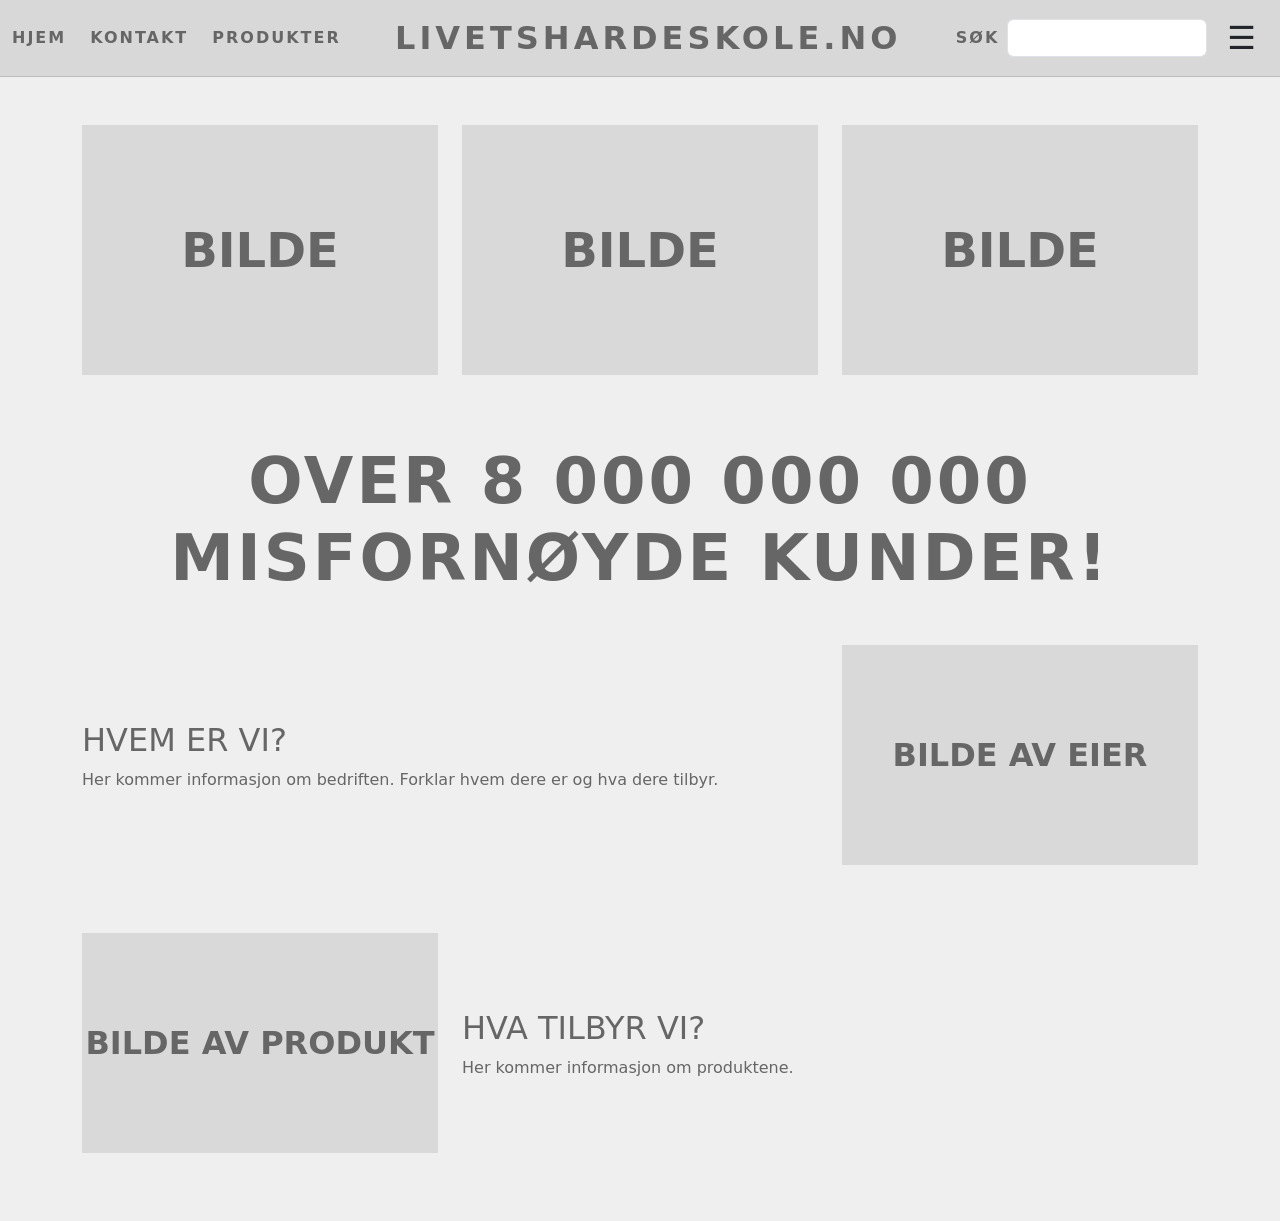
==== index.html @ bffb36fc "prøvd å herme replikere skisse 2" ====
<!doctype html>
<html lang="no">
  <head>
    <meta charset="utf-8" />
    <meta name="viewport" content="width=device-width, initial-scale=1" />
    <title>Livetshardeskole.no</title>

    <link
      href="https://cdn.jsdelivr.net/npm/bootstrap@5.3.8/dist/css/bootstrap.min.css"
      rel="stylesheet"
    />
    <link href="style.css" rel="stylesheet" />
  </head>

  <body>
    <!-- TOPBAR -->

    <nav class="navbar navbar-expand-lg custom-navbar">
      <div class="container-fluid">
        <div class="d-flex align-items-center gap-4">
          <a class="nav-link custom-link" href="index.html">HJEM</a>
          <a class="nav-link custom-link" href="kontakt.html">KONTAKT</a>
          <a class="nav-link custom-link" href="butikk.html">PRODUKTER</a>
        </div>

        <h2 class="logo-text mb-0">LIVETSHARDESKOLE.NO</h2>

        <div class="d-flex align-items-center gap-2">
          <span class="custom-link">SØK</span>

          <input class="form-control search-box" type="text" />

          <button id="authOpenBtn" class="btn menu-btn">☰</button>
        </div>
      </div>
    </nav>

    <!-- PRODUKTER PÅ FORSIDE -->

    <div class="container mt-5">
      <div class="row text-center">
        <div class="col-md-4">
          <div class="placeholder-box">BILDE</div>
        </div>

        <div class="col-md-4">
          <div class="placeholder-box">BILDE</div>
        </div>

        <div class="col-md-4">
          <div class="placeholder-box">BILDE</div>
        </div>
      </div>
    </div>

    <!-- OVERSKRIFT -->

    <div class="container text-center mt-5">
      <h1 class="headline">OVER 8 000 000 000 MISFORNØYDE KUNDER!</h1>
    </div>

    <!-- HVEM ER VI -->

    <div class="container mt-5">
      <div class="row align-items-center">
        <div class="col-md-8">
          <h2>HVEM ER VI?</h2>

          <p>
            Her kommer informasjon om bedriften. Forklar hvem dere er og hva
            dere tilbyr.
          </p>
        </div>

        <div class="col-md-4">
          <div class="placeholder-box small-box">BILDE AV EIER</div>
        </div>
      </div>
    </div>

    <!-- HVA TILBYR VI -->

    <div class="container mt-5 mb-5">
      <div class="row align-items-center">
        <div class="col-md-4">
          <div class="placeholder-box small-box">BILDE AV PRODUKT</div>
        </div>

        <div class="col-md-8">
          <h2>HVA TILBYR VI?</h2>

          <p>Her kommer informasjon om produktene.</p>
        </div>
      </div>
    </div>

    <!-- SIDEBAR / LOGIN -->

    <aside id="authPanel" class="auth-panel" aria-hidden="true">
      <header
        class="p-3 border-bottom d-flex justify-content-between align-items-center"
      >
        <strong>Bruker</strong>

        <button id="authCloseBtn" class="btn btn-sm btn-outline-dark">
          Lukk
        </button>
      </header>

      <div class="p-3">
        <div id="authLoggedOut">
          <div class="d-flex gap-2 mb-3">
            <button class="btn btn-outline-dark active" data-tab="login">
              Logg inn
            </button>

            <button class="btn btn-outline-dark" data-tab="signup">
              Registrer
            </button>
          </div>

          <form id="loginForm" data-panel="login">
            <input
              class="form-control mb-2"
              type="email"
              id="loginEmail"
              placeholder="E-post"
            />

            <input
              class="form-control mb-3"
              type="password"
              id="loginPass"
              placeholder="Passord"
            />

            <button class="btn btn-dark w-100">Logg inn</button>

            <div id="loginMsg" class="small mt-2"></div>
          </form>

          <form id="signupForm" data-panel="signup" style="display: none">
            <input
              class="form-control mb-2"
              type="text"
              id="signupName"
              placeholder="Brukernavn"
            />

            <input
              class="form-control mb-2"
              type="text"
              id="signupClass"
              placeholder="Klasse"
            />

            <input
              class="form-control mb-2"
              type="email"
              id="signupEmail"
              placeholder="E-post"
            />

            <input
              class="form-control mb-3"
              type="password"
              id="signupPass"
              placeholder="Passord"
            />

            <button class="btn btn-dark w-100">Opprett profil</button>

            <div id="signupMsg" class="small mt-2"></div>
          </form>
        </div>

        <div id="authLoggedIn" style="display: none">
          <p id="whoami"></p>

          <div id="roleBadge"></div>

          <button id="logoutBtn" class="btn btn-outline-dark w-100">
            Logg ut
          </button>
        </div>
      </div>
    </aside>

    <script type="module" src="script.js"></script>
  </body>
</html>
---- style.css ----
body {
  background-color: #efefef;
  color: #666;
}

/* NAVBAR */

.custom-navbar {
  background-color: #d8d8d8;
  border-bottom: 1px solid #bcbcbc;
}

.custom-link {
  color: #666;
  font-weight: bold;
  letter-spacing: 2px;
}

.logo-text {
  color: #666;
  letter-spacing: 4px;
  font-weight: bold;
}

.search-box {
  width: 200px;
}

.menu-btn {
  font-size: 2rem;
  border: none;
}

.menu-btn:hover {
  background: transparent;
}

/* PLACEHOLDERS */

.placeholder-box {
  background-color: #d9d9d9;
  height: 250px;

  display: flex;
  align-items: center;
  justify-content: center;

  font-size: 3rem;
  font-weight: bold;

  margin-bottom: 20px;
}

.small-box {
  height: 220px;
  font-size: 2rem;
}

/* HEADLINE */

.headline {
  font-size: 4rem;
  font-weight: bold;
  letter-spacing: 3px;
}

/* SIDEBAR */

.auth-panel {
  position: fixed;
  top: 0;
  right: 0;

  width: 350px;
  height: 100vh;

  background: #cfcfcf;

  border-left: 1px solid #aaa;

  transform: translateX(100%);
  transition: transform 0.3s ease;

  z-index: 9999;
}

.auth-panel.open {
  transform: translateX(0);
}
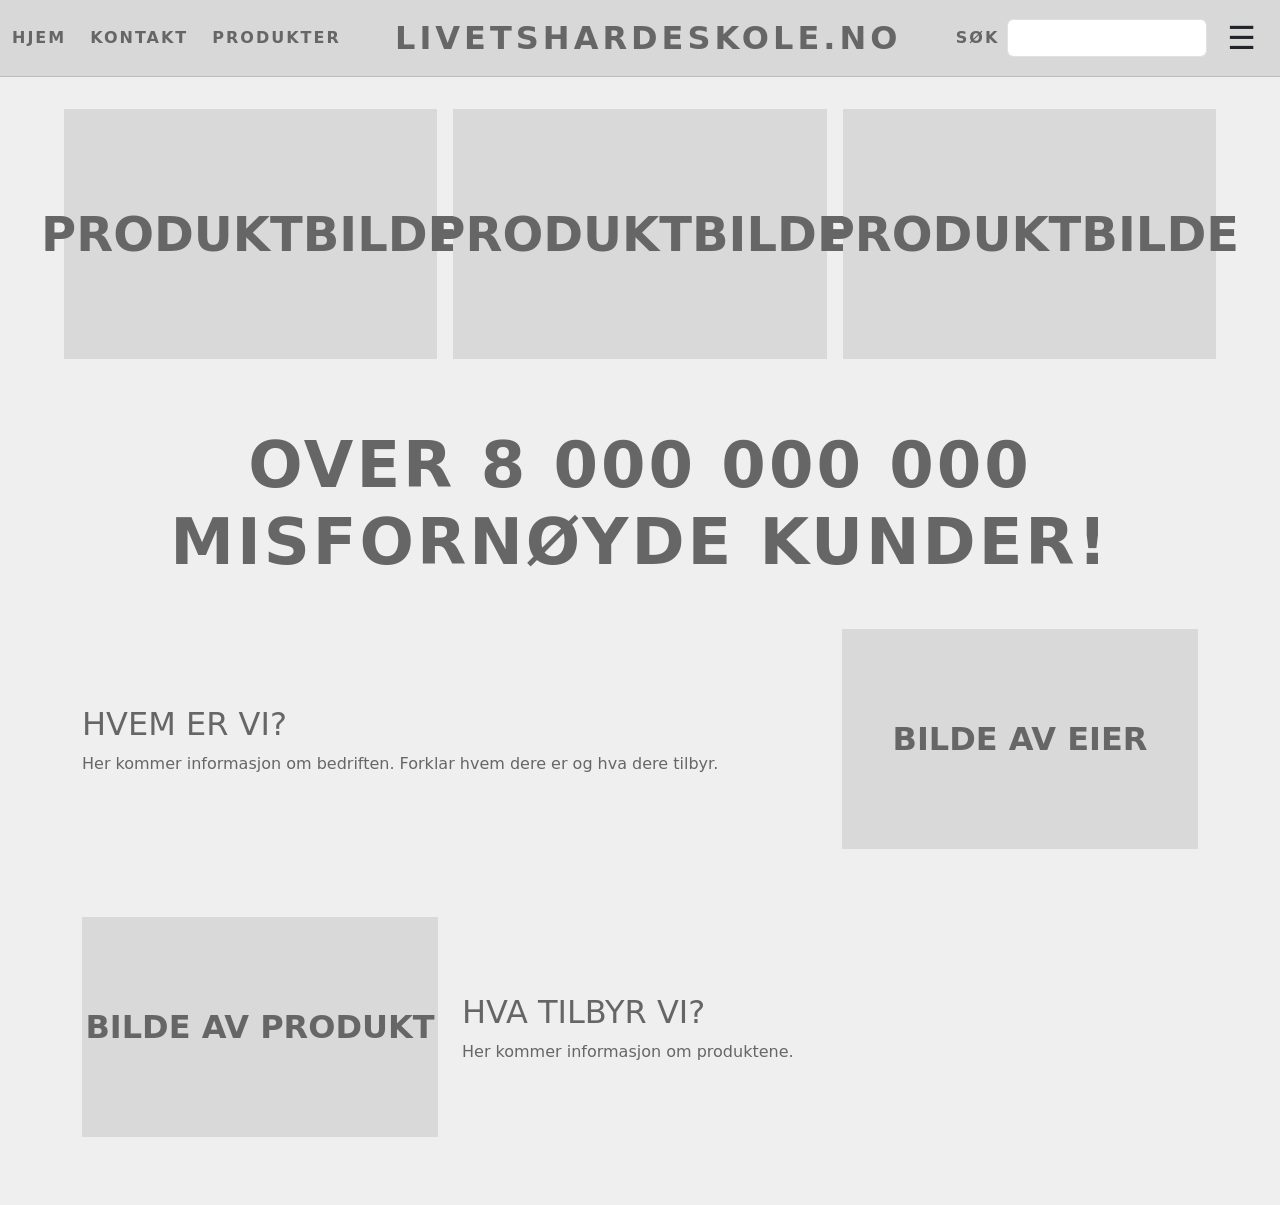
==== commit aeed9183: "forandret tekst og class i midcontainer, midrow og box1" ====
--- a/index.html
+++ b/index.html
@@ -37,18 +37,18 @@
 
     <!-- PRODUKTER PÅ FORSIDE -->
 
-    <div class="container mt-5">
-      <div class="row text-center">
-        <div class="col-md-4">
-          <div class="placeholder-box">BILDE</div>
+    <div class="midcontainer">
+      <div class="midrow">
+        <div class="box1">
+          <div class="placeholder-box">PRODUKTBILDE</div>
         </div>
 
-        <div class="col-md-4">
-          <div class="placeholder-box">BILDE</div>
+        <div class="box1">
+          <div class="placeholder-box">PRODUKTBILDE</div>
         </div>
 
-        <div class="col-md-4">
-          <div class="placeholder-box">BILDE</div>
+        <div class="box1">
+          <div class="placeholder-box">PRODUKTBILDE</div>
         </div>
       </div>
     </div>
--- a/style.css
+++ b/style.css
@@ -87,3 +87,36 @@
 .auth-panel.open {
   transform: translateX(0);
 }
+
+/* PRODUKT-RAD (forside) */
+.midcontainer {
+  max-width: 1200px;
+  margin: 2rem auto;
+  padding: 0 1rem;
+}
+
+.midrow {
+  display: flex;
+  gap: 1rem;
+  justify-content: center;
+  align-items: stretch;
+  flex-wrap: wrap;
+}
+
+.box1 {
+  flex: 1 1 calc(33.333% - 1rem);
+  max-width: calc(33.333% - 1rem);
+  box-sizing: border-box;
+}
+
+@media (max-width: 768px) {
+  .box1 {
+    flex: 1 1 100%;
+    max-width: 100%;
+  }
+
+  .placeholder-box {
+    height: 180px;
+    font-size: 2rem;
+  }
+}
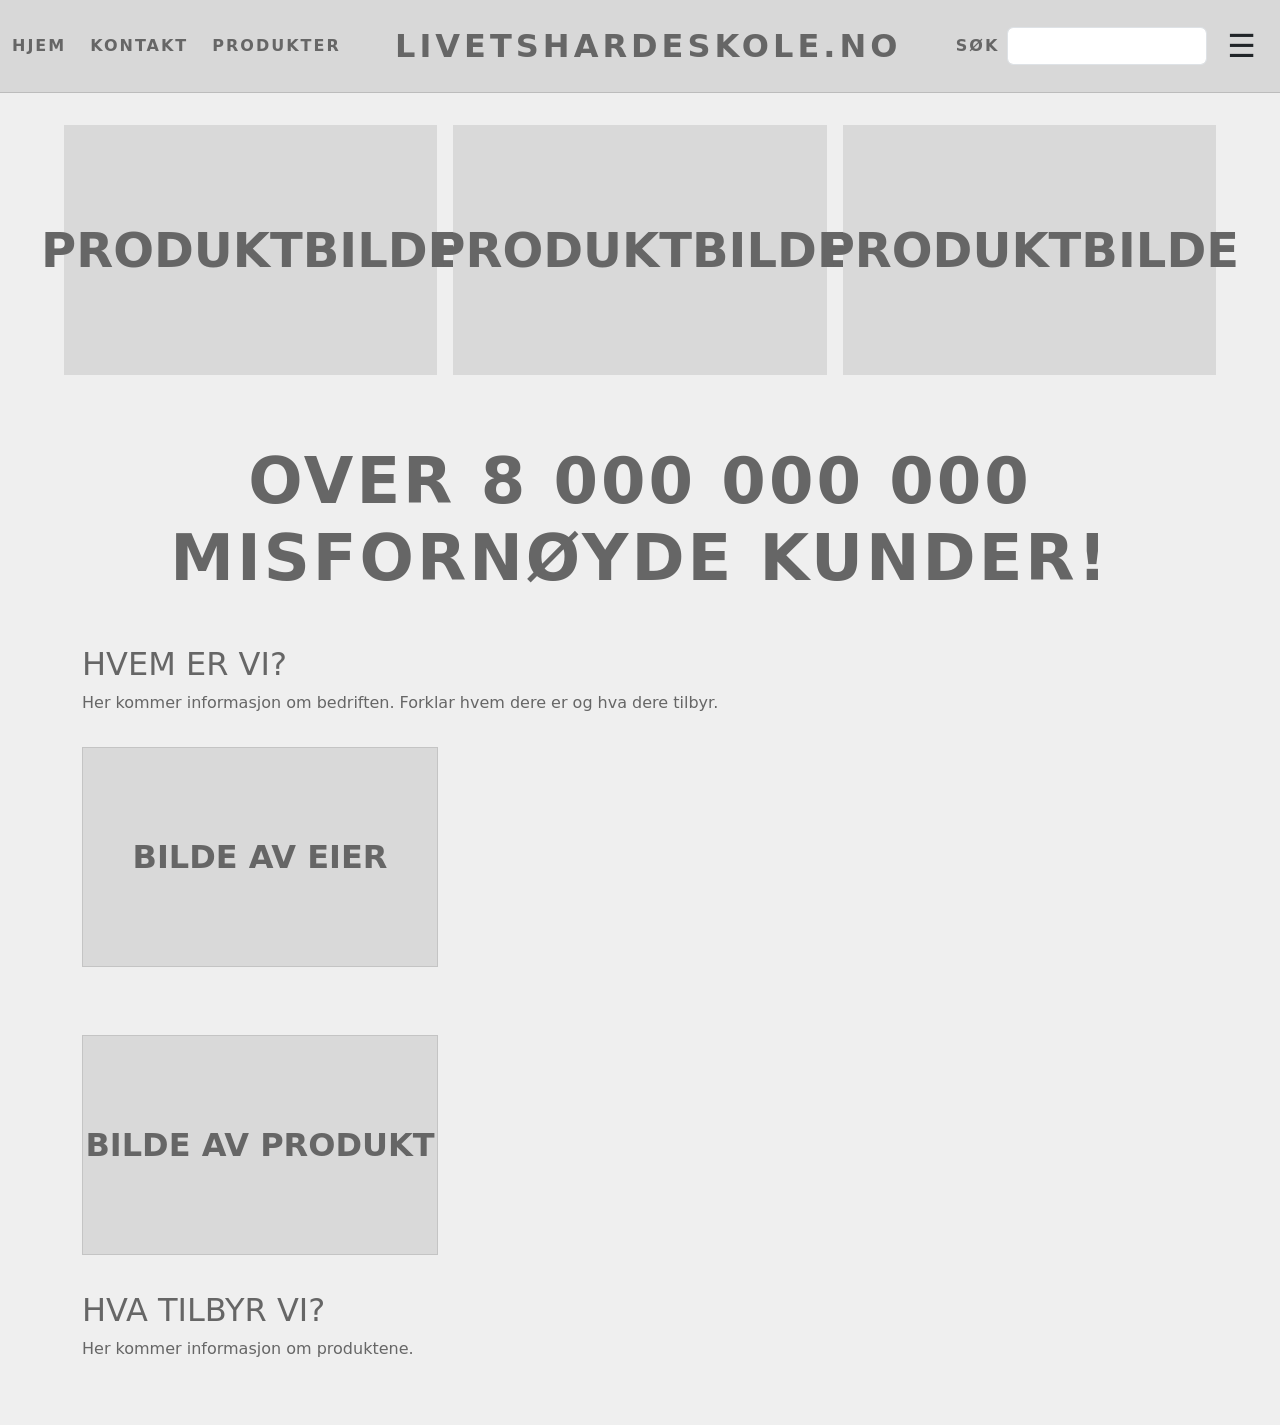
==== commit 1adf8a8a: "lagt til bannerbilde til bakgrunn (fra snl) og skrevet om navn på alle kolloner eller containers" ====
--- a/index.html
+++ b/index.html
@@ -16,8 +16,8 @@
     <!-- TOPBAR -->
 
     <nav class="navbar navbar-expand-lg custom-navbar">
-      <div class="container-fluid">
-        <div class="d-flex align-items-center gap-4">
+      <div class="container-fluid topcontainer">
+        <div class="d-flex align-items-center gap-4 toprow">
           <a class="nav-link custom-link" href="index.html">HJEM</a>
           <a class="nav-link custom-link" href="kontakt.html">KONTAKT</a>
           <a class="nav-link custom-link" href="butikk.html">PRODUKTER</a>
@@ -25,7 +25,7 @@
 
         <h2 class="logo-text mb-0">LIVETSHARDESKOLE.NO</h2>
 
-        <div class="d-flex align-items-center gap-2">
+        <div class="d-flex align-items-center gap-2 topcontrols">
           <span class="custom-link">SØK</span>
 
           <input class="form-control search-box" type="text" />
@@ -39,15 +39,15 @@
 
     <div class="midcontainer">
       <div class="midrow">
-        <div class="box1">
+        <div class="midbox">
           <div class="placeholder-box">PRODUKTBILDE</div>
         </div>
 
-        <div class="box1">
+        <div class="midbox">
           <div class="placeholder-box">PRODUKTBILDE</div>
         </div>
 
-        <div class="box1">
+        <div class="midbox">
           <div class="placeholder-box">PRODUKTBILDE</div>
         </div>
       </div>
@@ -61,8 +61,8 @@
 
     <!-- HVEM ER VI -->
 
-    <div class="container mt-5">
-      <div class="row align-items-center">
+    <div class="container mt-5 bottomcontainer">
+      <div class="row align-items-center bottomrow">
         <div class="col-md-8">
           <h2>HVEM ER VI?</h2>
 
@@ -73,17 +73,19 @@
         </div>
 
         <div class="col-md-4">
-          <div class="placeholder-box small-box">BILDE AV EIER</div>
+          <div class="placeholder-box small-box bottombox">BILDE AV EIER</div>
         </div>
       </div>
     </div>
 
     <!-- HVA TILBYR VI -->
 
-    <div class="container mt-5 mb-5">
-      <div class="row align-items-center">
+    <div class="container mt-5 mb-5 bottomcontainer">
+      <div class="row align-items-center bottomrow">
         <div class="col-md-4">
-          <div class="placeholder-box small-box">BILDE AV PRODUKT</div>
+          <div class="placeholder-box small-box bottombox">
+            BILDE AV PRODUKT
+          </div>
         </div>
 
         <div class="col-md-8">
--- a/style.css
+++ b/style.css
@@ -103,14 +103,37 @@
   flex-wrap: wrap;
 }
 
-.box1 {
+.midbox {
   flex: 1 1 calc(33.333% - 1rem);
   max-width: calc(33.333% - 1rem);
   box-sizing: border-box;
 }
 
+.topcontainer {
+  padding-top: 0.5rem;
+  padding-bottom: 0.5rem;
+}
+
+.toprow,
+.topcontrols {
+  display: flex;
+  align-items: center;
+}
+
+.bottomcontainer {
+  margin-top: 2rem;
+}
+
+.bottomrow {
+  gap: 1rem;
+}
+
+.bottombox {
+  border: 1px solid #c4c4c4;
+}
+
 @media (max-width: 768px) {
-  .box1 {
+  .midbox {
     flex: 1 1 100%;
     max-width: 100%;
   }
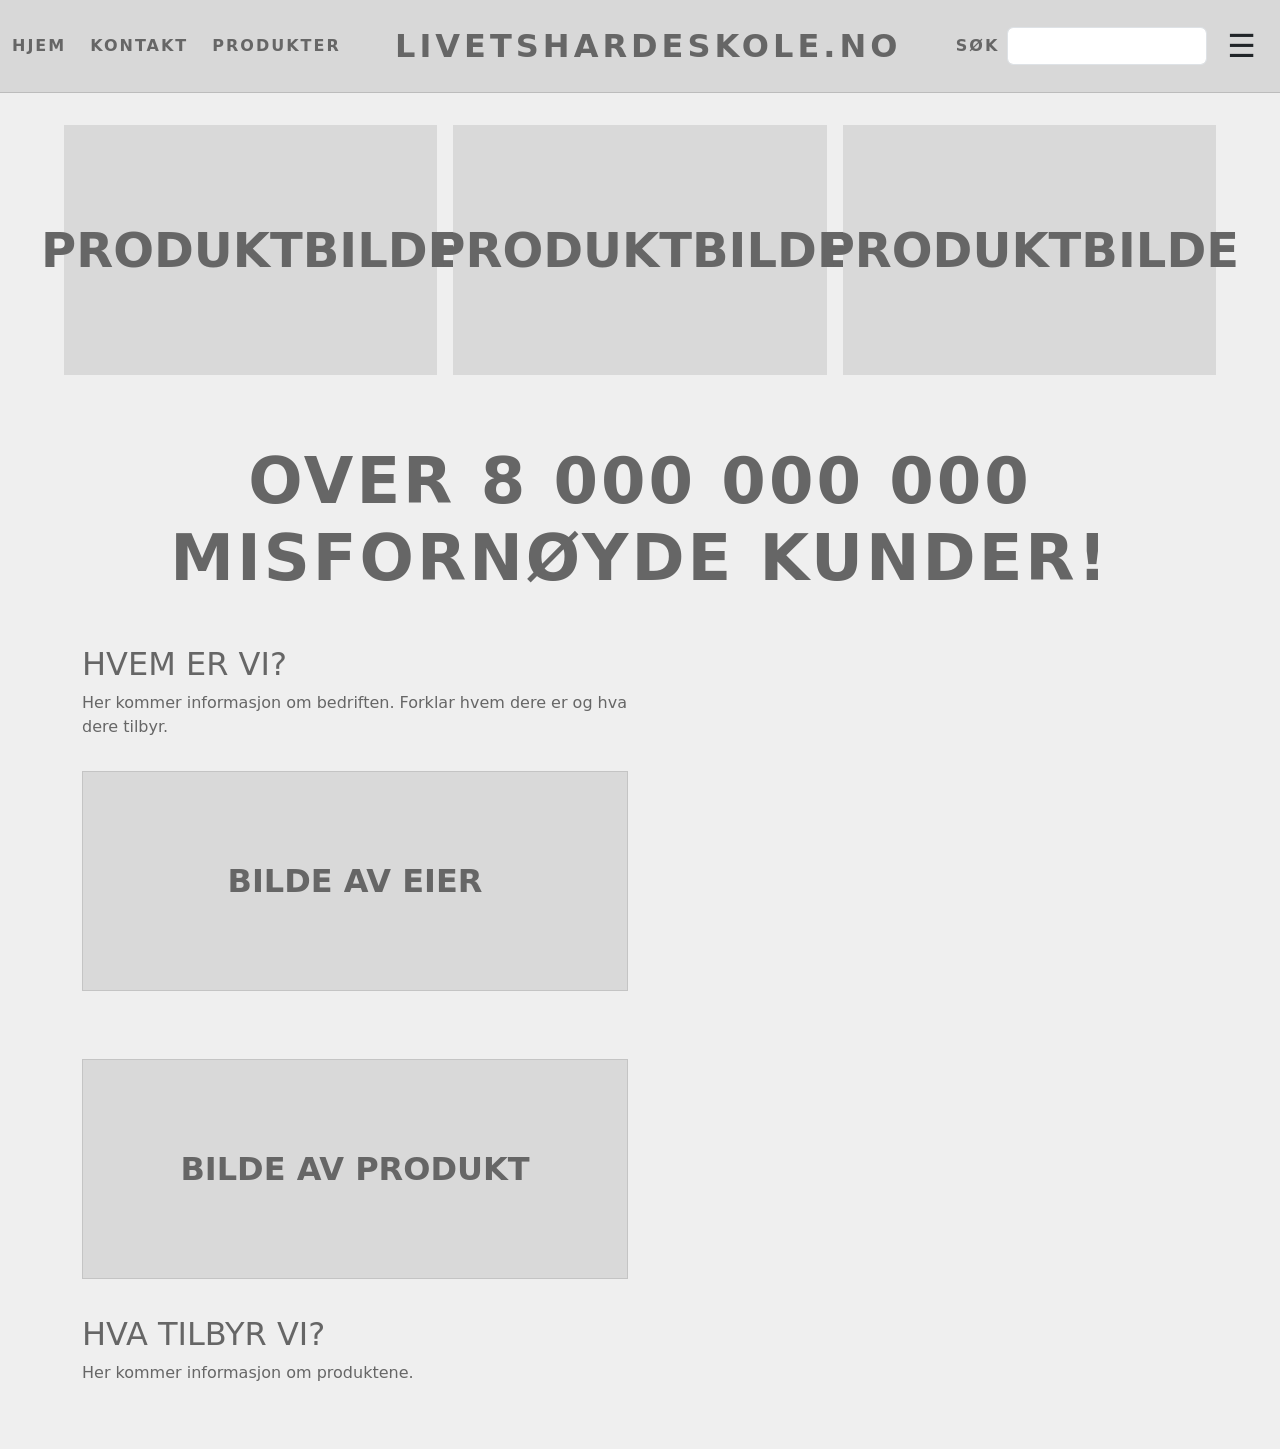
==== commit 1dbfb85f: "a" ====
--- a/index.html
+++ b/index.html
@@ -13,57 +13,57 @@
   </head>
 
   <body>
-    <!-- TOPBAR -->
+    <!-- NAVIGASJONSFELT -->
 
-    <nav class="navbar navbar-expand-lg custom-navbar">
+    <nav class="navbar navbar-expand-lg navigasjonsfelt">
       <div class="container-fluid topcontainer">
         <div class="d-flex align-items-center gap-4 toprow">
-          <a class="nav-link custom-link" href="index.html">HJEM</a>
-          <a class="nav-link custom-link" href="kontakt.html">KONTAKT</a>
-          <a class="nav-link custom-link" href="butikk.html">PRODUKTER</a>
+          <a class="nav-link navigasjonslenke" href="index.html">HJEM</a>
+          <a class="nav-link navigasjonslenke" href="kontakt.html">KONTAKT</a>
+          <a class="nav-link navigasjonslenke" href="butikk.html">PRODUKTER</a>
         </div>
 
-        <h2 class="logo-text mb-0">LIVETSHARDESKOLE.NO</h2>
+        <h2 class="nettsidelogo mb-0">LIVETSHARDESKOLE.NO</h2>
 
         <div class="d-flex align-items-center gap-2 topcontrols">
-          <span class="custom-link">SØK</span>
+          <span class="navigasjonslenke">SØK</span>
 
-          <input class="form-control search-box" type="text" />
+          <input class="form-control søkefelt" type="text" />
 
-          <button id="authOpenBtn" class="btn menu-btn">☰</button>
+          <button id="authOpenBtn" class="btn sidepanelknapp">☰</button>
         </div>
       </div>
     </nav>
 
-    <!-- PRODUKTER PÅ FORSIDE -->
+    <!-- FREMHEVEDE PRODUKTER -->
 
-    <div class="midcontainer">
-      <div class="midrow">
-        <div class="midbox">
-          <div class="placeholder-box">PRODUKTBILDE</div>
+    <div class="fremhevede_produkter">
+      <div class="produktrad">
+        <div class="produktkort">
+          <div class="produktbilde">PRODUKTBILDE</div>
         </div>
 
-        <div class="midbox">
-          <div class="placeholder-box">PRODUKTBILDE</div>
+        <div class="produktkort">
+          <div class="produktbilde">PRODUKTBILDE</div>
         </div>
 
-        <div class="midbox">
-          <div class="placeholder-box">PRODUKTBILDE</div>
+        <div class="produktkort">
+          <div class="produktbilde">PRODUKTBILDE</div>
         </div>
       </div>
     </div>
 
-    <!-- OVERSKRIFT -->
+    <!-- HOVEDOVERSKRIFT -->
 
     <div class="container text-center mt-5">
-      <h1 class="headline">OVER 8 000 000 000 MISFORNØYDE KUNDER!</h1>
+      <h1 class="hovedoverskrift">OVER 8 000 000 000 MISFORNØYDE KUNDER!</h1>
     </div>
 
     <!-- HVEM ER VI -->
 
-    <div class="container mt-5 bottomcontainer">
-      <div class="row align-items-center bottomrow">
-        <div class="col-md-8">
+    <div class="container mt-5 informasjonsseksjon">
+      <div class="row align-items-center informasjonsrad">
+        <div class="col-md-6">
           <h2>HVEM ER VI?</h2>
 
           <p>
@@ -72,23 +72,25 @@
           </p>
         </div>
 
-        <div class="col-md-4">
-          <div class="placeholder-box small-box bottombox">BILDE AV EIER</div>
+        <div class="col-md-6">
+          <div class="produktbilde eierbilde informasjonsbilde">
+            BILDE AV EIER
+          </div>
         </div>
       </div>
     </div>
 
     <!-- HVA TILBYR VI -->
 
-    <div class="container mt-5 mb-5 bottomcontainer">
-      <div class="row align-items-center bottomrow">
-        <div class="col-md-4">
-          <div class="placeholder-box small-box bottombox">
+    <div class="container mt-5 mb-5 informasjonsseksjon">
+      <div class="row align-items-center informasjonsrad">
+        <div class="col-md-6">
+          <div class="produktbilde eierbilde informasjonsbilde">
             BILDE AV PRODUKT
           </div>
         </div>
 
-        <div class="col-md-8">
+        <div class="col-md-6">
           <h2>HVA TILBYR VI?</h2>
 
           <p>Her kommer informasjon om produktene.</p>
@@ -96,7 +98,7 @@
       </div>
     </div>
 
-    <!-- SIDEBAR / LOGIN -->
+    <!-- SIDEPANEL / LOGIN -->
 
     <aside id="authPanel" class="auth-panel" aria-hidden="true">
       <header
--- a/style.css
+++ b/style.css
@@ -3,41 +3,41 @@
   color: #666;
 }
 
-/* NAVBAR */
+/* NAVIGASJONSFELT */
 
-.custom-navbar {
+.navigasjonsfelt {
   background-color: #d8d8d8;
   border-bottom: 1px solid #bcbcbc;
 }
 
-.custom-link {
+.navigasjonslenke {
   color: #666;
   font-weight: bold;
   letter-spacing: 2px;
 }
 
-.logo-text {
+.nettsidelogo {
   color: #666;
   letter-spacing: 4px;
   font-weight: bold;
 }
 
-.search-box {
+.søkefelt {
   width: 200px;
 }
 
-.menu-btn {
+.sidepanelknapp {
   font-size: 2rem;
   border: none;
 }
 
-.menu-btn:hover {
+.sidepanelknapp:hover {
   background: transparent;
 }
 
-/* PLACEHOLDERS */
+/* PRODUKTBILDER */
 
-.placeholder-box {
+.produktbilde {
   background-color: #d9d9d9;
   height: 250px;
 
@@ -51,20 +51,20 @@
   margin-bottom: 20px;
 }
 
-.small-box {
+.eierbilde {
   height: 220px;
   font-size: 2rem;
 }
 
-/* HEADLINE */
+/* OVERSKRIFT */
 
-.headline {
+.hovedoverskrift {
   font-size: 4rem;
   font-weight: bold;
   letter-spacing: 3px;
 }
 
-/* SIDEBAR */
+/* SIDEPANEL */
 
 .auth-panel {
   position: fixed;
@@ -88,14 +88,15 @@
   transform: translateX(0);
 }
 
-/* PRODUKT-RAD (forside) */
-.midcontainer {
+/* FREMHEVEDE PRODUKTER */
+
+.fremhevede_produkter {
   max-width: 1200px;
   margin: 2rem auto;
   padding: 0 1rem;
 }
 
-.midrow {
+.produktrad {
   display: flex;
   gap: 1rem;
   justify-content: center;
@@ -103,11 +104,13 @@
   flex-wrap: wrap;
 }
 
-.midbox {
+.produktkort {
   flex: 1 1 calc(33.333% - 1rem);
   max-width: calc(33.333% - 1rem);
   box-sizing: border-box;
 }
+
+/* TOPPSEKSJON */
 
 .topcontainer {
   padding-top: 0.5rem;
@@ -120,25 +123,29 @@
   align-items: center;
 }
 
-.bottomcontainer {
+/* INFORMASJONSSEKSJON */
+
+.informasjonsseksjon {
   margin-top: 2rem;
 }
 
-.bottomrow {
+.informasjonsrad {
   gap: 1rem;
 }
 
-.bottombox {
+.informasjonsbilde {
   border: 1px solid #c4c4c4;
 }
 
+/* MOBIL */
+
 @media (max-width: 768px) {
-  .midbox {
+  .produktkort {
     flex: 1 1 100%;
     max-width: 100%;
   }
 
-  .placeholder-box {
+  .produktbilde {
     height: 180px;
     font-size: 2rem;
   }
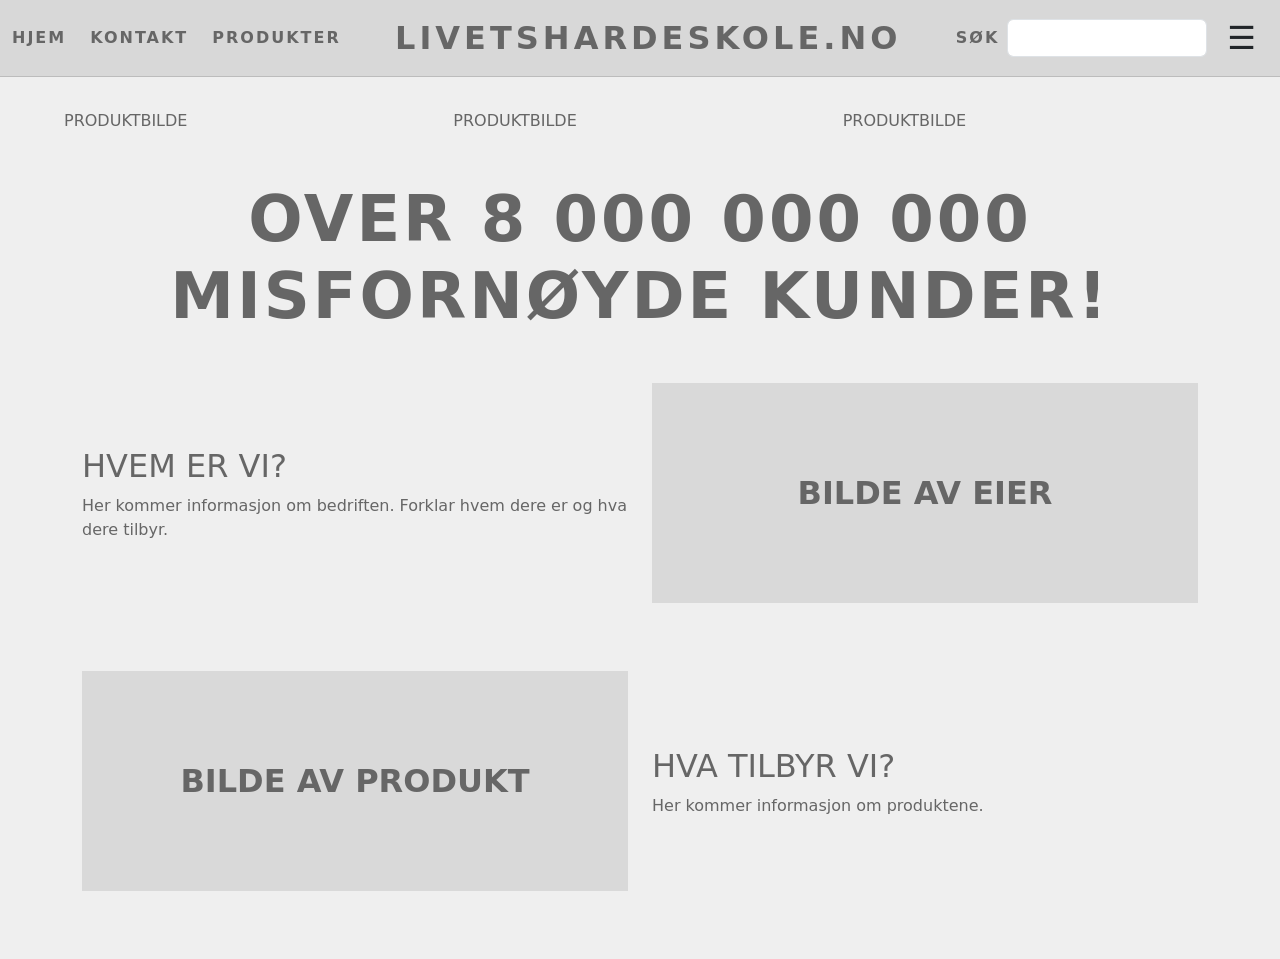
==== commit 3fcd6326: "Revert "forandret tekst og class i midcontainer, midrow og box1" This reverts commit aeed9183d527d10" ====
--- a/index.html
+++ b/index.html
@@ -37,18 +37,18 @@
 
     <!-- FREMHEVEDE PRODUKTER -->
 
-    <div class="fremhevede_produkter">
-      <div class="produktrad">
-        <div class="produktkort">
-          <div class="produktbilde">PRODUKTBILDE</div>
+    <div class="midcontainer">
+      <div class="midrow">
+        <div class="box1">
+          <div class="placeholder-box">PRODUKTBILDE</div>
         </div>
 
-        <div class="produktkort">
-          <div class="produktbilde">PRODUKTBILDE</div>
+        <div class="box1">
+          <div class="placeholder-box">PRODUKTBILDE</div>
         </div>
 
-        <div class="produktkort">
-          <div class="produktbilde">PRODUKTBILDE</div>
+        <div class="box1">
+          <div class="placeholder-box">PRODUKTBILDE</div>
         </div>
       </div>
     </div>
--- a/style.css
+++ b/style.css
@@ -88,15 +88,14 @@
   transform: translateX(0);
 }
 
-/* FREMHEVEDE PRODUKTER */
-
-.fremhevede_produkter {
+/* PRODUKT-RAD (forside) */
+.midcontainer {
   max-width: 1200px;
   margin: 2rem auto;
   padding: 0 1rem;
 }
 
-.produktrad {
+.midrow {
   display: flex;
   gap: 1rem;
   justify-content: center;
@@ -104,48 +103,19 @@
   flex-wrap: wrap;
 }
 
-.produktkort {
+.box1 {
   flex: 1 1 calc(33.333% - 1rem);
   max-width: calc(33.333% - 1rem);
   box-sizing: border-box;
 }
 
-/* TOPPSEKSJON */
-
-.topcontainer {
-  padding-top: 0.5rem;
-  padding-bottom: 0.5rem;
-}
-
-.toprow,
-.topcontrols {
-  display: flex;
-  align-items: center;
-}
-
-/* INFORMASJONSSEKSJON */
-
-.informasjonsseksjon {
-  margin-top: 2rem;
-}
-
-.informasjonsrad {
-  gap: 1rem;
-}
-
-.informasjonsbilde {
-  border: 1px solid #c4c4c4;
-}
-
-/* MOBIL */
-
 @media (max-width: 768px) {
-  .produktkort {
+  .box1 {
     flex: 1 1 100%;
     max-width: 100%;
   }
 
-  .produktbilde {
+  .placeholder-box {
     height: 180px;
     font-size: 2rem;
   }
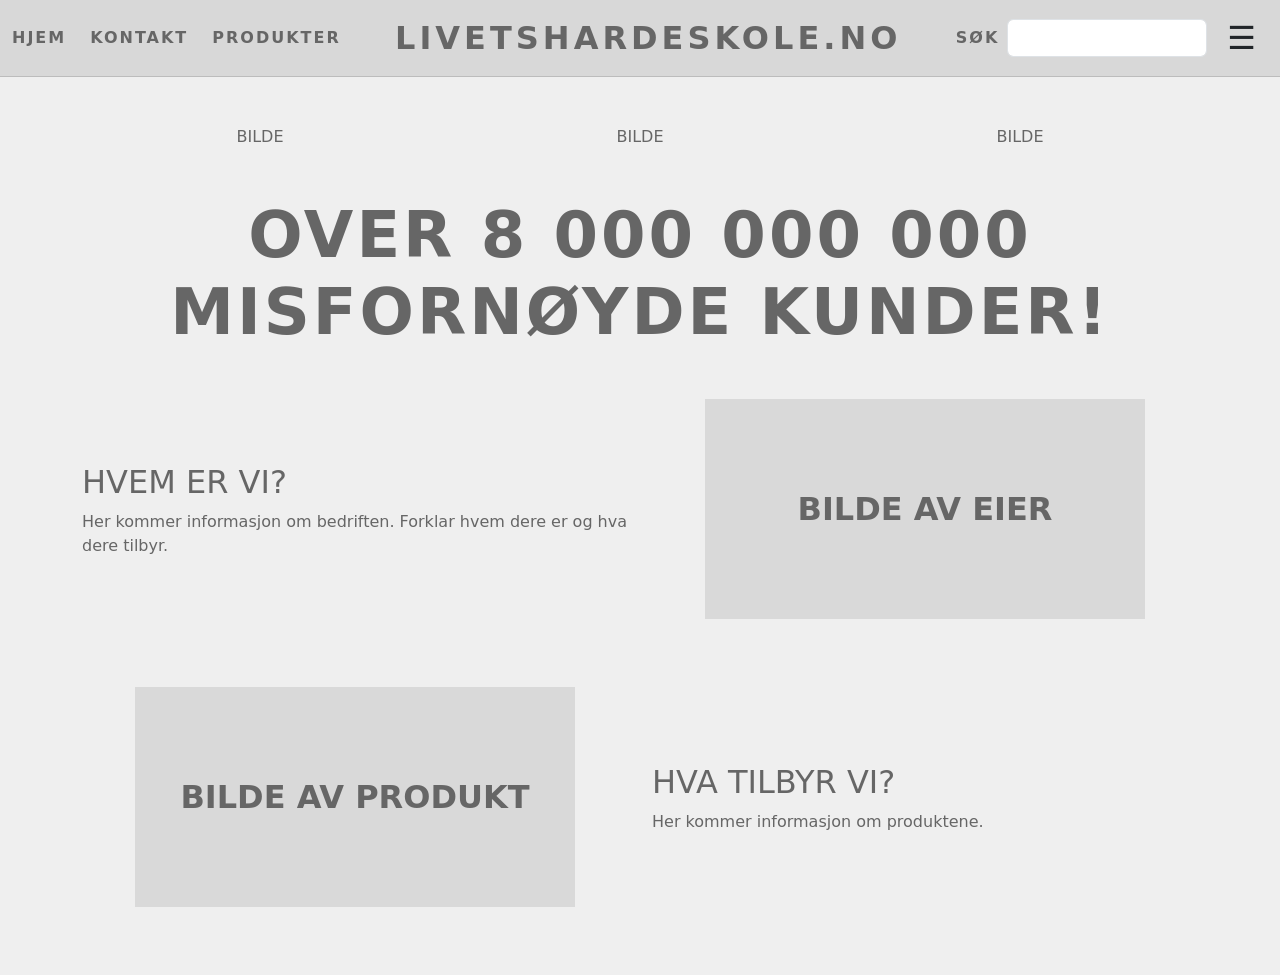
==== commit a25b8e0f: "Revert "forandret tekst og class i midcontainer, midrow og box1" This reverts commit aeed9183d527d10" ====
--- a/index.html
+++ b/index.html
@@ -37,18 +37,18 @@
 
     <!-- FREMHEVEDE PRODUKTER -->
 
-    <div class="midcontainer">
-      <div class="midrow">
-        <div class="box1">
-          <div class="placeholder-box">PRODUKTBILDE</div>
+    <div class="container mt-5">
+      <div class="row text-center">
+        <div class="col-md-4">
+          <div class="placeholder-box">BILDE</div>
         </div>
 
-        <div class="box1">
-          <div class="placeholder-box">PRODUKTBILDE</div>
+        <div class="col-md-4">
+          <div class="placeholder-box">BILDE</div>
         </div>
 
-        <div class="box1">
-          <div class="placeholder-box">PRODUKTBILDE</div>
+        <div class="col-md-4">
+          <div class="placeholder-box">BILDE</div>
         </div>
       </div>
     </div>
--- a/style.css
+++ b/style.css
@@ -40,6 +40,8 @@
 .produktbilde {
   background-color: #d9d9d9;
   height: 250px;
+  width: min(100%, 440px);
+  margin: 0 auto 20px;
 
   display: flex;
   align-items: center;
@@ -47,8 +49,6 @@
 
   font-size: 3rem;
   font-weight: bold;
-
-  margin-bottom: 20px;
 }
 
 .eierbilde {
@@ -87,36 +87,3 @@
 .auth-panel.open {
   transform: translateX(0);
 }
-
-/* PRODUKT-RAD (forside) */
-.midcontainer {
-  max-width: 1200px;
-  margin: 2rem auto;
-  padding: 0 1rem;
-}
-
-.midrow {
-  display: flex;
-  gap: 1rem;
-  justify-content: center;
-  align-items: stretch;
-  flex-wrap: wrap;
-}
-
-.box1 {
-  flex: 1 1 calc(33.333% - 1rem);
-  max-width: calc(33.333% - 1rem);
-  box-sizing: border-box;
-}
-
-@media (max-width: 768px) {
-  .box1 {
-    flex: 1 1 100%;
-    max-width: 100%;
-  }
-
-  .placeholder-box {
-    height: 180px;
-    font-size: 2rem;
-  }
-}
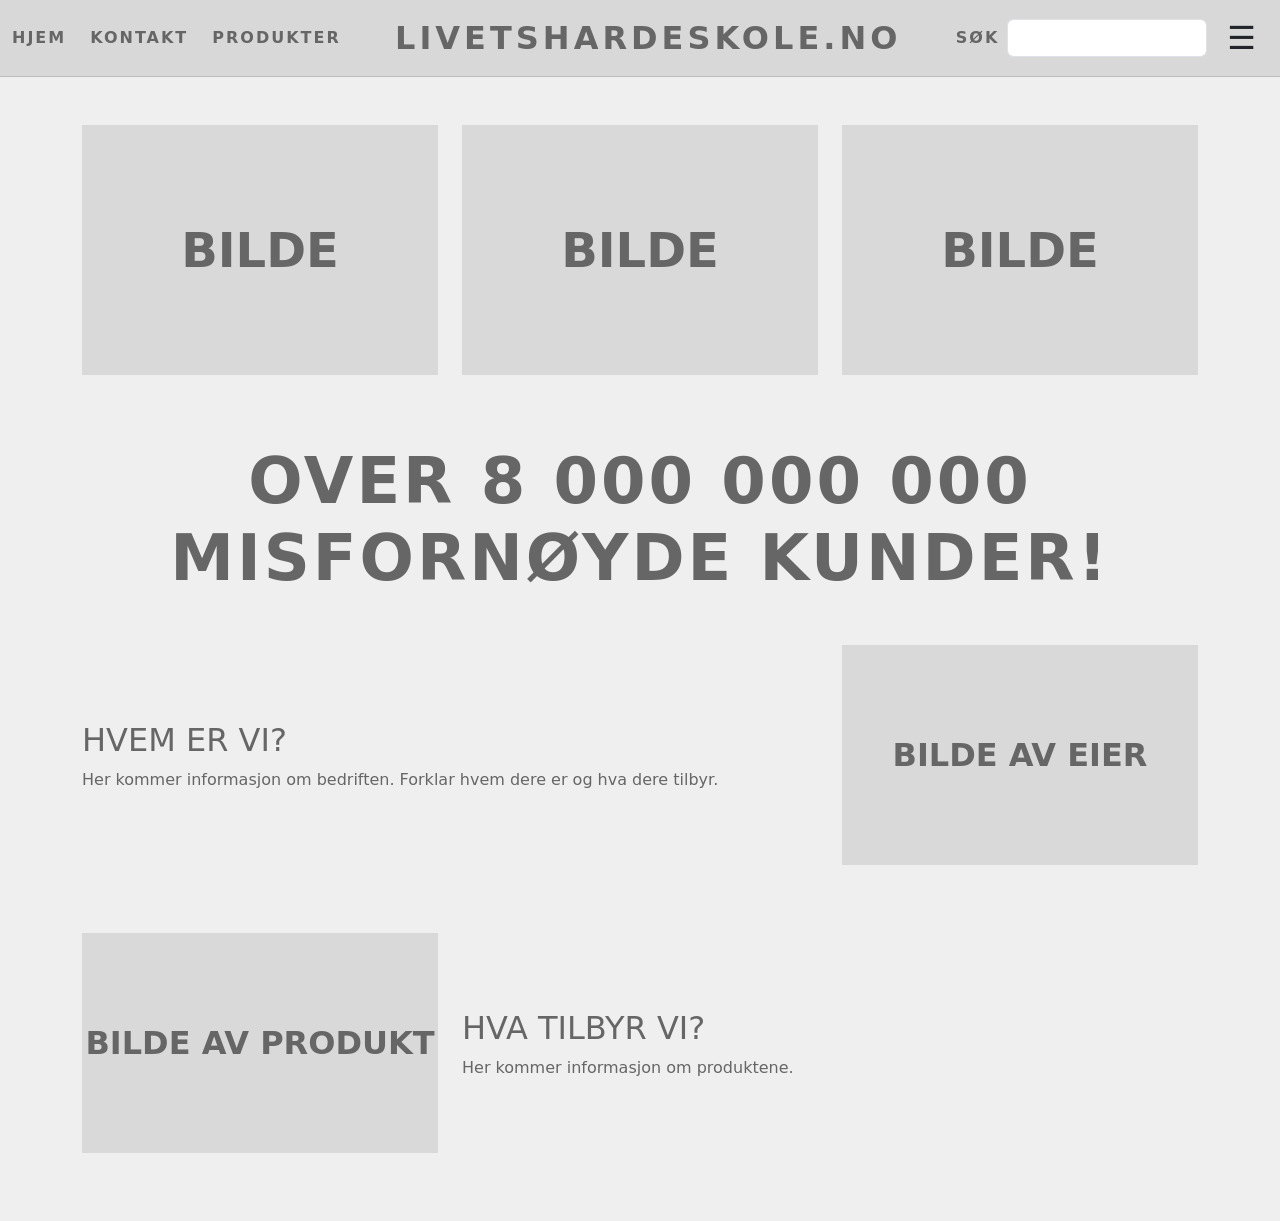
==== commit acb75ffb: "prøvde å reverte igjen" ====
--- a/index.html
+++ b/index.html
@@ -13,29 +13,29 @@
   </head>
 
   <body>
-    <!-- NAVIGASJONSFELT -->
+    <!-- TOPBAR -->
 
-    <nav class="navbar navbar-expand-lg navigasjonsfelt">
-      <div class="container-fluid topcontainer">
-        <div class="d-flex align-items-center gap-4 toprow">
-          <a class="nav-link navigasjonslenke" href="index.html">HJEM</a>
-          <a class="nav-link navigasjonslenke" href="kontakt.html">KONTAKT</a>
-          <a class="nav-link navigasjonslenke" href="butikk.html">PRODUKTER</a>
+    <nav class="navbar navbar-expand-lg custom-navbar">
+      <div class="container-fluid">
+        <div class="d-flex align-items-center gap-4">
+          <a class="nav-link custom-link" href="index.html">HJEM</a>
+          <a class="nav-link custom-link" href="kontakt.html">KONTAKT</a>
+          <a class="nav-link custom-link" href="butikk.html">PRODUKTER</a>
         </div>
 
-        <h2 class="nettsidelogo mb-0">LIVETSHARDESKOLE.NO</h2>
+        <h2 class="logo-text mb-0">LIVETSHARDESKOLE.NO</h2>
 
-        <div class="d-flex align-items-center gap-2 topcontrols">
-          <span class="navigasjonslenke">SØK</span>
+        <div class="d-flex align-items-center gap-2">
+          <span class="custom-link">SØK</span>
 
-          <input class="form-control søkefelt" type="text" />
+          <input class="form-control search-box" type="text" />
 
-          <button id="authOpenBtn" class="btn sidepanelknapp">☰</button>
+          <button id="authOpenBtn" class="btn menu-btn">☰</button>
         </div>
       </div>
     </nav>
 
-    <!-- FREMHEVEDE PRODUKTER -->
+    <!-- PRODUKTER PÅ FORSIDE -->
 
     <div class="container mt-5">
       <div class="row text-center">
@@ -53,17 +53,17 @@
       </div>
     </div>
 
-    <!-- HOVEDOVERSKRIFT -->
+    <!-- OVERSKRIFT -->
 
     <div class="container text-center mt-5">
-      <h1 class="hovedoverskrift">OVER 8 000 000 000 MISFORNØYDE KUNDER!</h1>
+      <h1 class="headline">OVER 8 000 000 000 MISFORNØYDE KUNDER!</h1>
     </div>
 
     <!-- HVEM ER VI -->
 
-    <div class="container mt-5 informasjonsseksjon">
-      <div class="row align-items-center informasjonsrad">
-        <div class="col-md-6">
+    <div class="container mt-5">
+      <div class="row align-items-center">
+        <div class="col-md-8">
           <h2>HVEM ER VI?</h2>
 
           <p>
@@ -72,25 +72,21 @@
           </p>
         </div>
 
-        <div class="col-md-6">
-          <div class="produktbilde eierbilde informasjonsbilde">
-            BILDE AV EIER
-          </div>
+        <div class="col-md-4">
+          <div class="placeholder-box small-box">BILDE AV EIER</div>
         </div>
       </div>
     </div>
 
     <!-- HVA TILBYR VI -->
 
-    <div class="container mt-5 mb-5 informasjonsseksjon">
-      <div class="row align-items-center informasjonsrad">
-        <div class="col-md-6">
-          <div class="produktbilde eierbilde informasjonsbilde">
-            BILDE AV PRODUKT
-          </div>
+    <div class="container mt-5 mb-5">
+      <div class="row align-items-center">
+        <div class="col-md-4">
+          <div class="placeholder-box small-box">BILDE AV PRODUKT</div>
         </div>
 
-        <div class="col-md-6">
+        <div class="col-md-8">
           <h2>HVA TILBYR VI?</h2>
 
           <p>Her kommer informasjon om produktene.</p>
@@ -98,7 +94,7 @@
       </div>
     </div>
 
-    <!-- SIDEPANEL / LOGIN -->
+    <!-- SIDEBAR / LOGIN -->
 
     <aside id="authPanel" class="auth-panel" aria-hidden="true">
       <header
--- a/style.css
+++ b/style.css
@@ -3,45 +3,43 @@
   color: #666;
 }
 
-/* NAVIGASJONSFELT */
+/* NAVBAR */
 
-.navigasjonsfelt {
+.custom-navbar {
   background-color: #d8d8d8;
   border-bottom: 1px solid #bcbcbc;
 }
 
-.navigasjonslenke {
+.custom-link {
   color: #666;
   font-weight: bold;
   letter-spacing: 2px;
 }
 
-.nettsidelogo {
+.logo-text {
   color: #666;
   letter-spacing: 4px;
   font-weight: bold;
 }
 
-.søkefelt {
+.search-box {
   width: 200px;
 }
 
-.sidepanelknapp {
+.menu-btn {
   font-size: 2rem;
   border: none;
 }
 
-.sidepanelknapp:hover {
+.menu-btn:hover {
   background: transparent;
 }
 
-/* PRODUKTBILDER */
+/* PLACEHOLDERS */
 
-.produktbilde {
+.placeholder-box {
   background-color: #d9d9d9;
   height: 250px;
-  width: min(100%, 440px);
-  margin: 0 auto 20px;
 
   display: flex;
   align-items: center;
@@ -49,22 +47,24 @@
 
   font-size: 3rem;
   font-weight: bold;
+
+  margin-bottom: 20px;
 }
 
-.eierbilde {
+.small-box {
   height: 220px;
   font-size: 2rem;
 }
 
-/* OVERSKRIFT */
+/* HEADLINE */
 
-.hovedoverskrift {
+.headline {
   font-size: 4rem;
   font-weight: bold;
   letter-spacing: 3px;
 }
 
-/* SIDEPANEL */
+/* SIDEBAR */
 
 .auth-panel {
   position: fixed;
